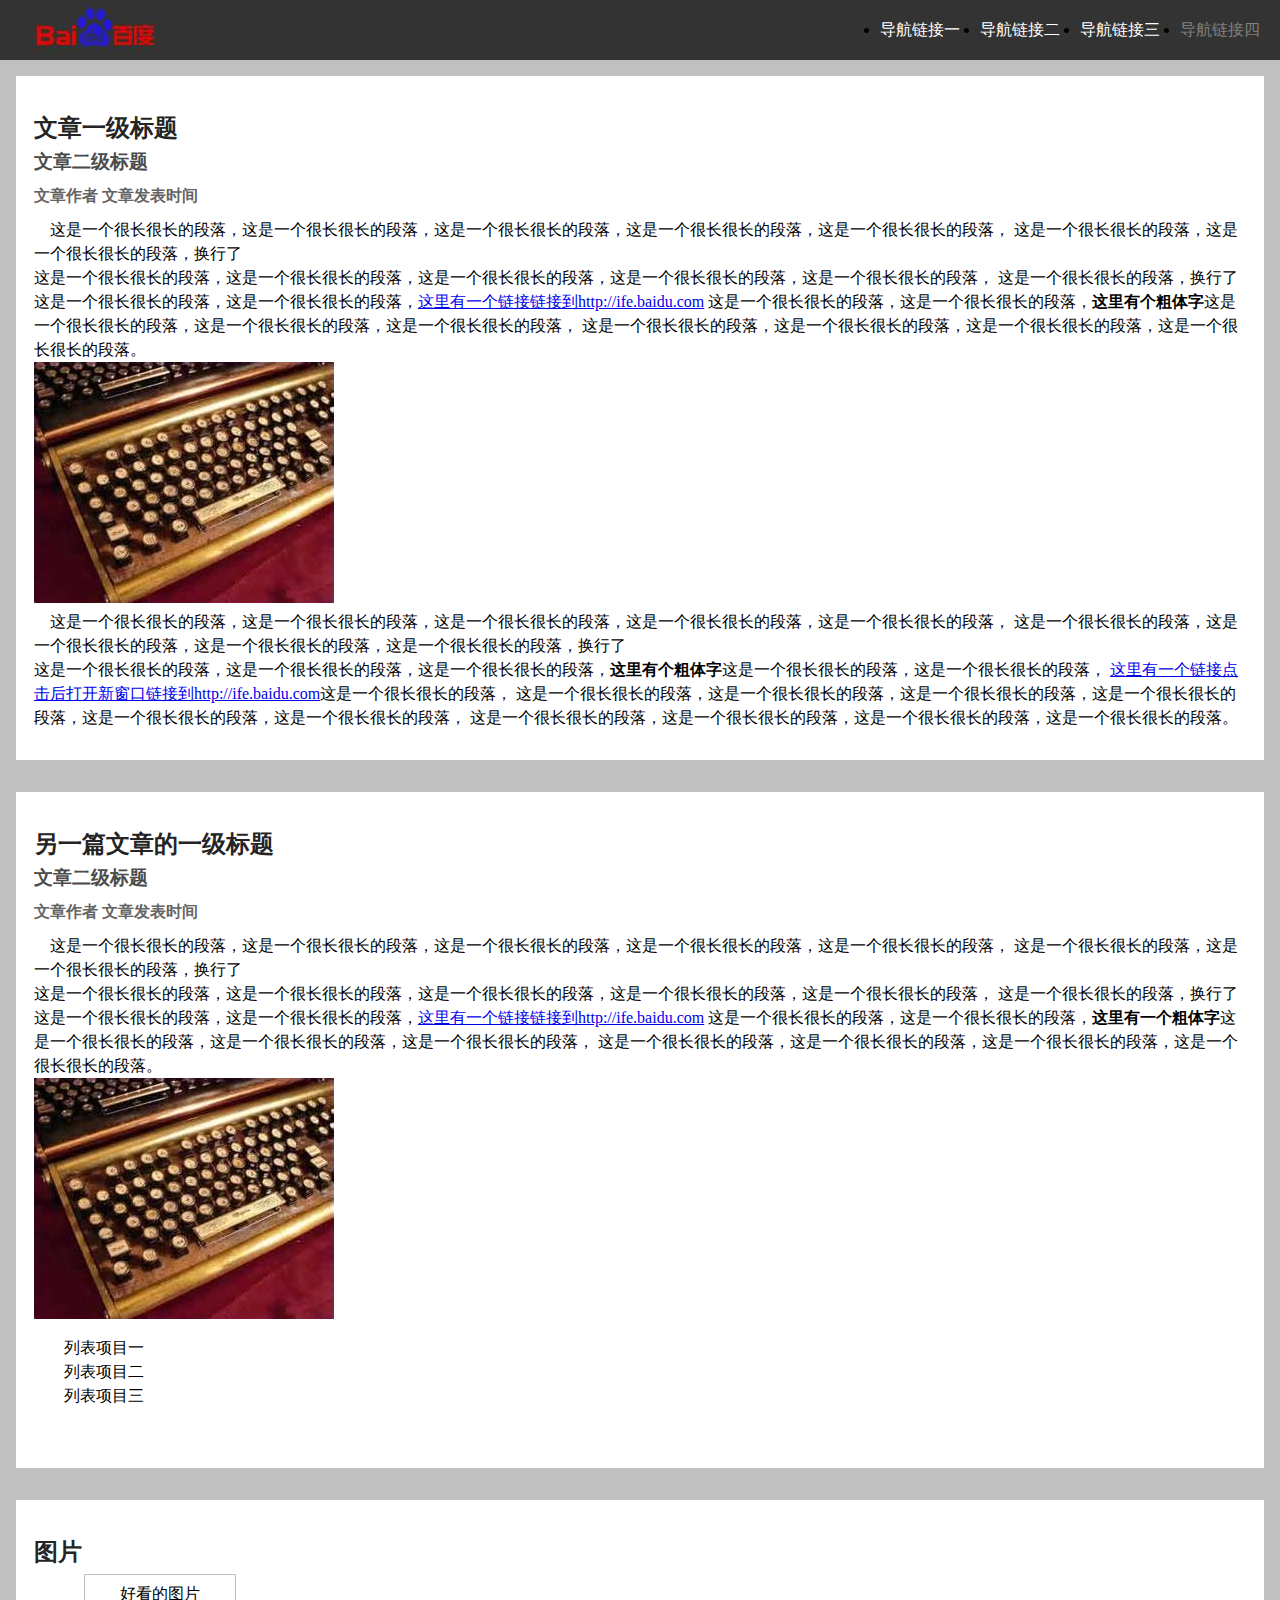
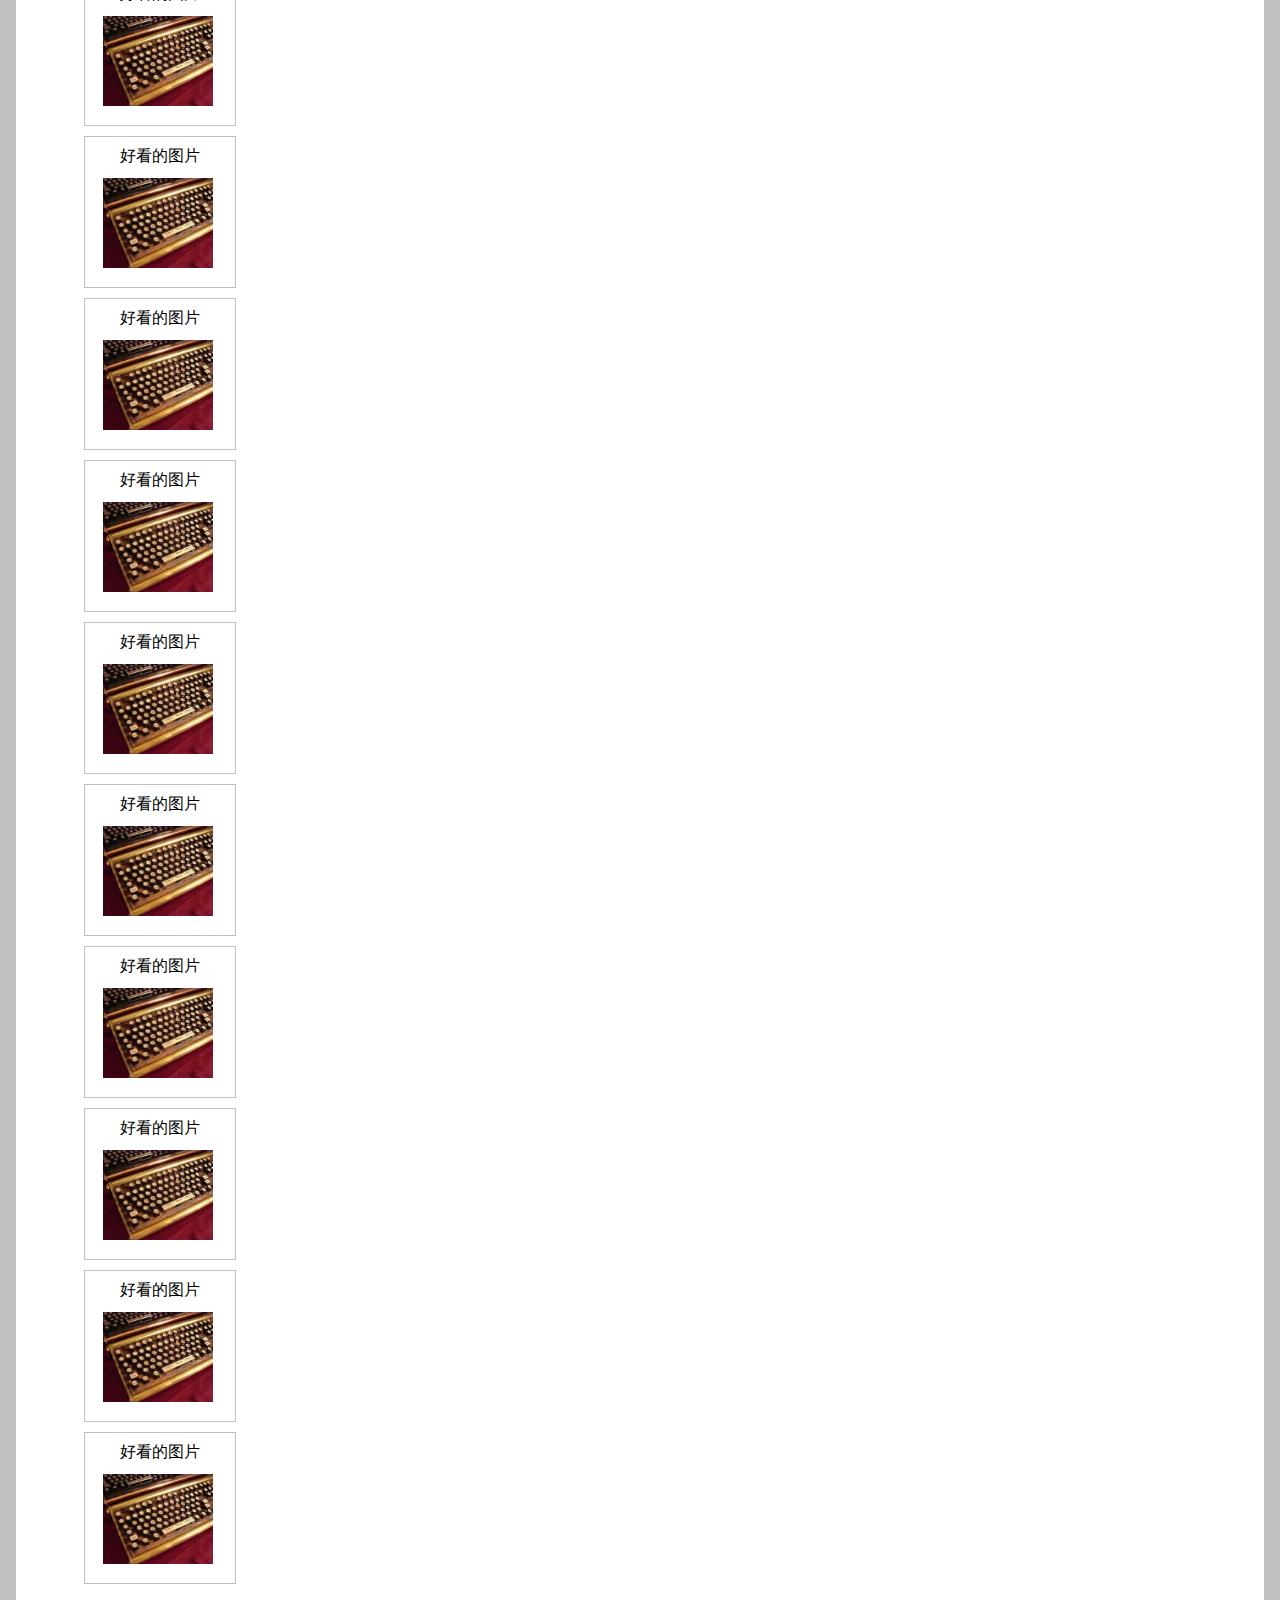
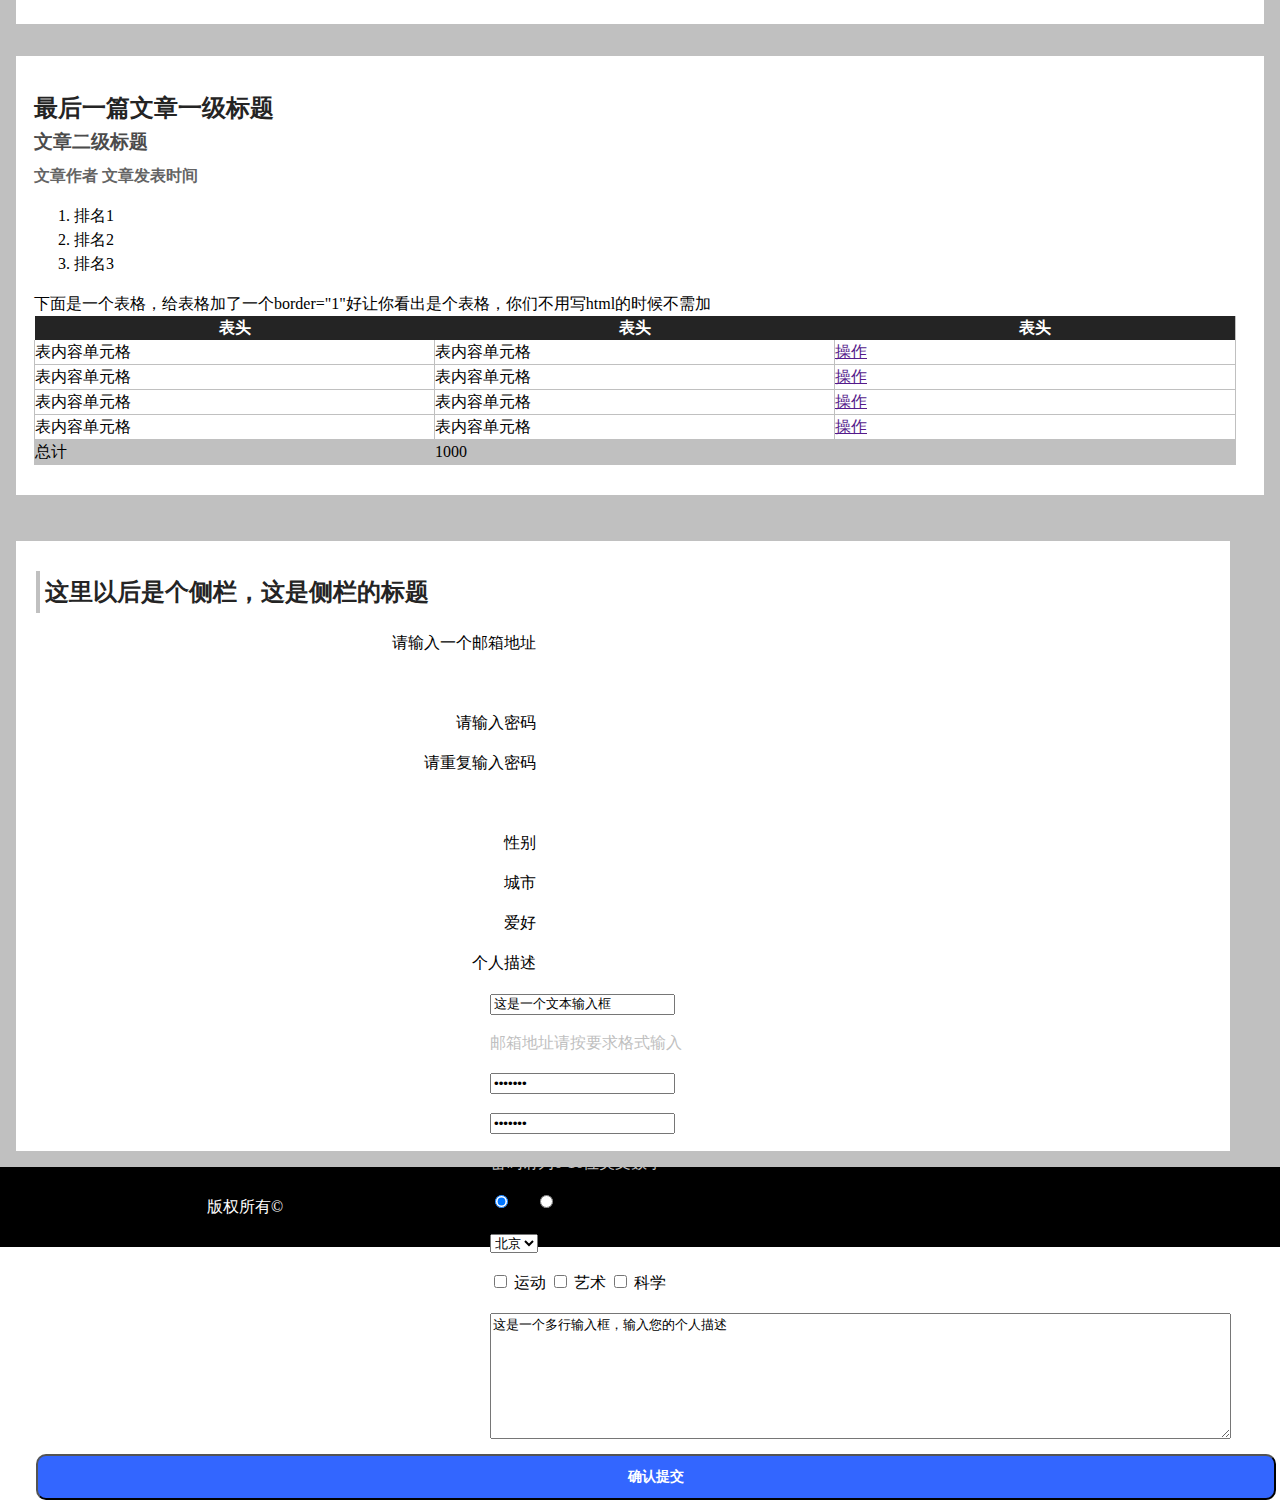
==== xiaoweixueyuan/task-2/index.html @ 4fd54af3 "add xiaoweixueyuan" ====
<!DOCTYPE html>
<html lang="en">
<head>
    <meta charset="UTF-8">
    <title>task1</title>
    <link rel="stylesheet" href="style/index.css"/>
</head>
<body>
<!--导航栏-->
    <header>
        <div ><a class="header-logo" href="http://www.baidu.com"></a></div>
        <ul class="nav">
            <li ><a class="header-link4" href="#">导航链接四</a></li>
            <li><a href="#">导航链接三</a></li>
            <li><a href="#">导航链接二</a></li>
            <li><a href="#">导航链接一</a></li>
        </ul>
    </header>
<!--第一篇文章-->
    <div class="article">
        <h2>文章一级标题</h2>
        <h3>文章二级标题</h3>
        <h4>文章作者 文章发表时间</h4>
        <p>
            &nbsp;&nbsp;&nbsp;&nbsp;这是一个很长很长的段落，这是一个很长很长的段落，这是一个很长很长的段落，这是一个很长很长的段落，这是一个很长很长的段落，
            这是一个很长很长的段落，这是一个很长很长的段落，换行了<br>
            这是一个很长很长的段落，这是一个很长很长的段落，这是一个很长很长的段落，这是一个很长很长的段落，这是一个很长很长的段落，
            这是一个很长很长的段落，换行了<br>
            这是一个很长很长的段落，这是一个很长很长的段落，<a href="http://ife.baidu.com">这里有一个链接链接到http://ife.baidu.com</a>
            这是一个很长很长的段落，这是一个很长很长的段落，<strong>这里有个粗体字</strong>这是一个很长很长的段落，这是一个很长很长的段落，这是一个很长很长的段落，
            这是一个很长很长的段落，这是一个很长很长的段落，这是一个很长很长的段落，这是一个很长很长的段落。
        </p>
            <div><img src="images/keyboard.jpg" alt="好看的图片"></div>
        <p>
            &nbsp;&nbsp;&nbsp;&nbsp;这是一个很长很长的段落，这是一个很长很长的段落，这是一个很长很长的段落，这是一个很长很长的段落，这是一个很长很长的段落，
            这是一个很长很长的段落，这是一个很长很长的段落，这是一个很长很长的段落，这是一个很长很长的段落，换行了<br>
            这是一个很长很长的段落，这是一个很长很长的段落，这是一个很长很长的段落，<strong>这里有个粗体字</strong>这是一个很长很长的段落，这是一个很长很长的段落，
            <a href="http://ife.baidu.com" target="_blank">这里有一个链接点击后打开新窗口链接到http://ife.baidu.com</a>这是一个很长很长的段落，
            这是一个很长很长的段落，这是一个很长很长的段落，这是一个很长很长的段落，这是一个很长很长的段落，这是一个很长很长的段落，这是一个很长很长的段落，
            这是一个很长很长的段落，这是一个很长很长的段落，这是一个很长很长的段落，这是一个很长很长的段落。
        </p>
    </div>
<!--第二篇文章-->
    <div class="article">
        <h2>另一篇文章的一级标题</h2>
        <h3>文章二级标题</h3>
        <h4>文章作者 文章发表时间</h4>
        <p>
            &nbsp;&nbsp;&nbsp;&nbsp;这是一个很长很长的段落，这是一个很长很长的段落，这是一个很长很长的段落，这是一个很长很长的段落，这是一个很长很长的段落，
            这是一个很长很长的段落，这是一个很长很长的段落，换行了<br>
            这是一个很长很长的段落，这是一个很长很长的段落，这是一个很长很长的段落，这是一个很长很长的段落，这是一个很长很长的段落，
            这是一个很长很长的段落，换行了<br>
            这是一个很长很长的段落，这是一个很长很长的段落，<a href="http://ife.baidu.com">这里有一个链接链接到http://ife.baidu.com</a>
            这是一个很长很长的段落，这是一个很长很长的段落，<strong>这里有一个粗体字</strong>这是一个很长很长的段落，这是一个很长很长的段落，这是一个很长很长的段落，
            这是一个很长很长的段落，这是一个很长很长的段落，这是一个很长很长的段落，这是一个很长很长的段落。
        </p>
        <div><img src="images/keyboard.jpg" alt="好看的图片"></div>
        <ul class="article-list">
            <li>列表项目一</li>
            <li>列表项目二</li>
            <li>列表项目三</li>
        </ul>
        </div>
<!--第三篇文章-->
        <div class="article">
        <h2>图片</h2>
        <div class="nice-pic">
            <p>好看的图片</p>
            <img src="images/keyboard.jpg" alt="好看的图片">
        </div>
        <div class="nice-pic">
            <p>好看的图片</p>
            <img src="images/keyboard.jpg" alt="好看的图片">
        </div>
        <div class="nice-pic">
            <p>好看的图片</p>
            <img src="images/keyboard.jpg" alt="好看的图片">
        </div>
        <div class="nice-pic">
            <p>好看的图片</p>
            <img src="images/keyboard.jpg" alt="好看的图片">
        </div>
        <div class="nice-pic">
            <p>好看的图片</p>
            <img src="images/keyboard.jpg" alt="好看的图片">
        </div>
        <div class="nice-pic">
            <p>好看的图片</p>
            <img src="images/keyboard.jpg" alt="好看的图片">
        </div>
        <div class="nice-pic">
            <p>好看的图片</p>
            <img src="images/keyboard.jpg" alt="好看的图片">
        </div>
        <div class="nice-pic">
            <p>好看的图片</p>
            <img src="images/keyboard.jpg" alt="好看的图片">
        </div>
        <div class="nice-pic">
            <p>好看的图片</p>
            <img src="images/keyboard.jpg" alt="好看的图片">
        </div>
        <div class="nice-pic">
            <p>好看的图片</p>
            <img src="images/keyboard.jpg" alt="好看的图片">
        </div>
    </div>
<!--最后一篇文章-->
        <div class="article">
        <h2>最后一篇文章一级标题</h2>
        <h3>文章二级标题</h3>
        <h4>文章作者 文章发表时间</h4>
        <ol>
            <li>排名1</li>
            <li>排名2</li>
            <li>排名3</li>
        </ol>
        <p>下面是一个表格，给表格加了一个border="1"好让你看出是个表格，你们不用写html的时候不需加</p>
        <table class="article-table">
            <tr>
                <th>表头</th>
                <th>表头</th>
                <th  class="opera">表头</th>
            </tr>
            <tr>
                <td>表内容单元格</td>
                <td>表内容单元格</td>
                <td class="opera"><a href="">操作</a></td>
            </tr>
            <tr>
                <td>表内容单元格</td>
                <td>表内容单元格</td>
                <td class="opera"><a href="">操作</a></td>
            </tr>
            <tr>
                <td>表内容单元格</td>
                <td>表内容单元格</td>
                <td class="opera"><a href="">操作</a></td>
            </tr>
            <tr>
                <td>表内容单元格</td>
                <td>表内容单元格</td>
                <td class="opera"><a href="">操作</a></td>
            </tr>
            <tr class="total">
                <td>总计</td>
                <td  class="opera" colspan="2" rowspan="1">1000</td>
            </tr>
        </table>
        </div>

        <div class="sidebar">
            <h2>这里以后是个侧栏，这是侧栏的标题</h2>
            <div class="left-div">
                <p>请输入一个邮箱地址</p>
                <p>&nbsp;</p>
                <p>请输入密码</p>
                <p>请重复输入密码</p>
                <p>&nbsp;</p>
                <p>性别</p>
                <p>城市</p>
                <p>爱好</p>
                <p>个人描述</p>
            </div>
            <div class="right-div">
                <p><input type="text" value="这是一个文本输入框"></p>
                <p class="remind">邮箱地址请按要求格式输入</p>
                <p><input type="password" value="*******" ></p>
                <p><input type="password" value="*******"></p>
                <p class="remind">密码请为6-16位英文数字</p>
                <p>
                    <input type="radio" id="man" name="gender" checked="checked">
                    <label for="man">男</label>
                    <input type="radio" id="woman" name="gender">
                    <label for="woman">女</label>
                </p>
                <p>
                    <select>
                        <option value="bejing">北京</option>
                        <option value="nanjing">南京</option>
                    </select>
                </p>
                <p>
                    <input type="checkbox" id="sport">
                    <label for="sport">运动</label>
                    <input type="checkbox" id="art">
                    <label for="art">艺术</label>
                    <input type="checkbox" id="science">
                    <label for="science">科学</label>
                </p>
                <p>
                    <textarea id="content" rows="8" cols="90">这是一个多行输入框，输入您的个人描述</textarea>
                </p>
            </div>
            <p class="sidebar-submit">
                <button type="button" >确认提交</button>
            </p>
        </div>


    <footer>版权所有©</footer>
</body>
</html>
---- xiaoweixueyuan/task-2/style/index.css ----
/*重置*/
body,div,ul,li,h1,h2,h3,h4,h5,h6,p,a,table,tr,td,th{
    margin:0;
    padding:0;
    font-family: "黑体";
}

/*导航栏*/
header{
    height:60px;
    background-color:#333;
}
.header-logo{
    float:left;
    width:127px;
    height:46px;
    margin-top:5px;
    margin-left:30px;
    background:url(../images/baidu-logo.jpg);
}
header .nav li{
    float:right;
    margin-right:20px;
    line-height:60px;
    color:black;
}
header .nav a{
    color:white;
    text-decoration: none;
}
header .nav .header-link4{
    color:#808080;
}


/*文章*/
h2{
    margin:10px 0;
    color:#242424;
}
h3{
    margin:10px 0;
    color:#4b4b4b;
}
h4{
    margin:10px 0;
    color:#646464;
}
.article{
    padding:30px 18px;
    border:16px solid #c0c0c0;
    line-height:24px;
}
.article .article-list{
    list-style: none;
    margin:10px 0px 30px 30px;
}
.article .picture{
    margin:0;
}

/*十张图片文章*/
.article .nice-pic{
    width:150px;
    height:150px;
    margin:10px 0 10px 50px;
    border:1px solid #c0c0c0;

}
.article .nice-pic p{
    text-align: center;
    line-height:38px;
}
.article .nice-pic img{
    width:110px;
    height:90px;
    margin:3px 16px 16px 18px;
}

/*表格*/
.article-table{
    border-collapse: collapse;
}
.article-table th{
    width:400px;
    background-color: #242424;
    color:white;
}
.article-table td{
    border-bottom: 1px solid #c0c0c0;
    border-left: 1px solid #c0c0c0;
}
.article-table .opera{
    border-right:1px solid #c0c0c0;
}

.article-table .total{
    background-color: #c0c0c0;
}
/*侧栏*/
.sidebar{
    position:relative;
    height:570px;
    padding:20px;
    border-top:30px solid #c0c0c0;
    border-right:50px solid #c0c0c0;
    border-bottom:16px solid #c0c0c0;
    border-left:16px solid #c0c0c0;
}
.sidebar h2{
    padding:5px;
    border-left: 4px solid #c0c0c0;
}
.sidebar p{
    line-height: 40px;
}
.sidebar .remind{
    color:#c0c0c0;
}
.sidebar .left-div{
    width:500px;
    float:left;
    text-align: right;
}
.sidebar .right-div{
    width:720px;
    float:right;
}
.sidebar textarea{
    margin-top:10px;
}
.sidebar button{
    font-size:14px;
    font-weight: bold;
    height:46px;
    width:1240px;
    background:#3366ff repeat-x;
    color:white;
    text-align: center;
    border-radius: 10px;
}


/*页脚*/
footer{
    height:80px;
    line-height: 80px;
    text-align: center;
    background-color:#000;
    color:white;
}
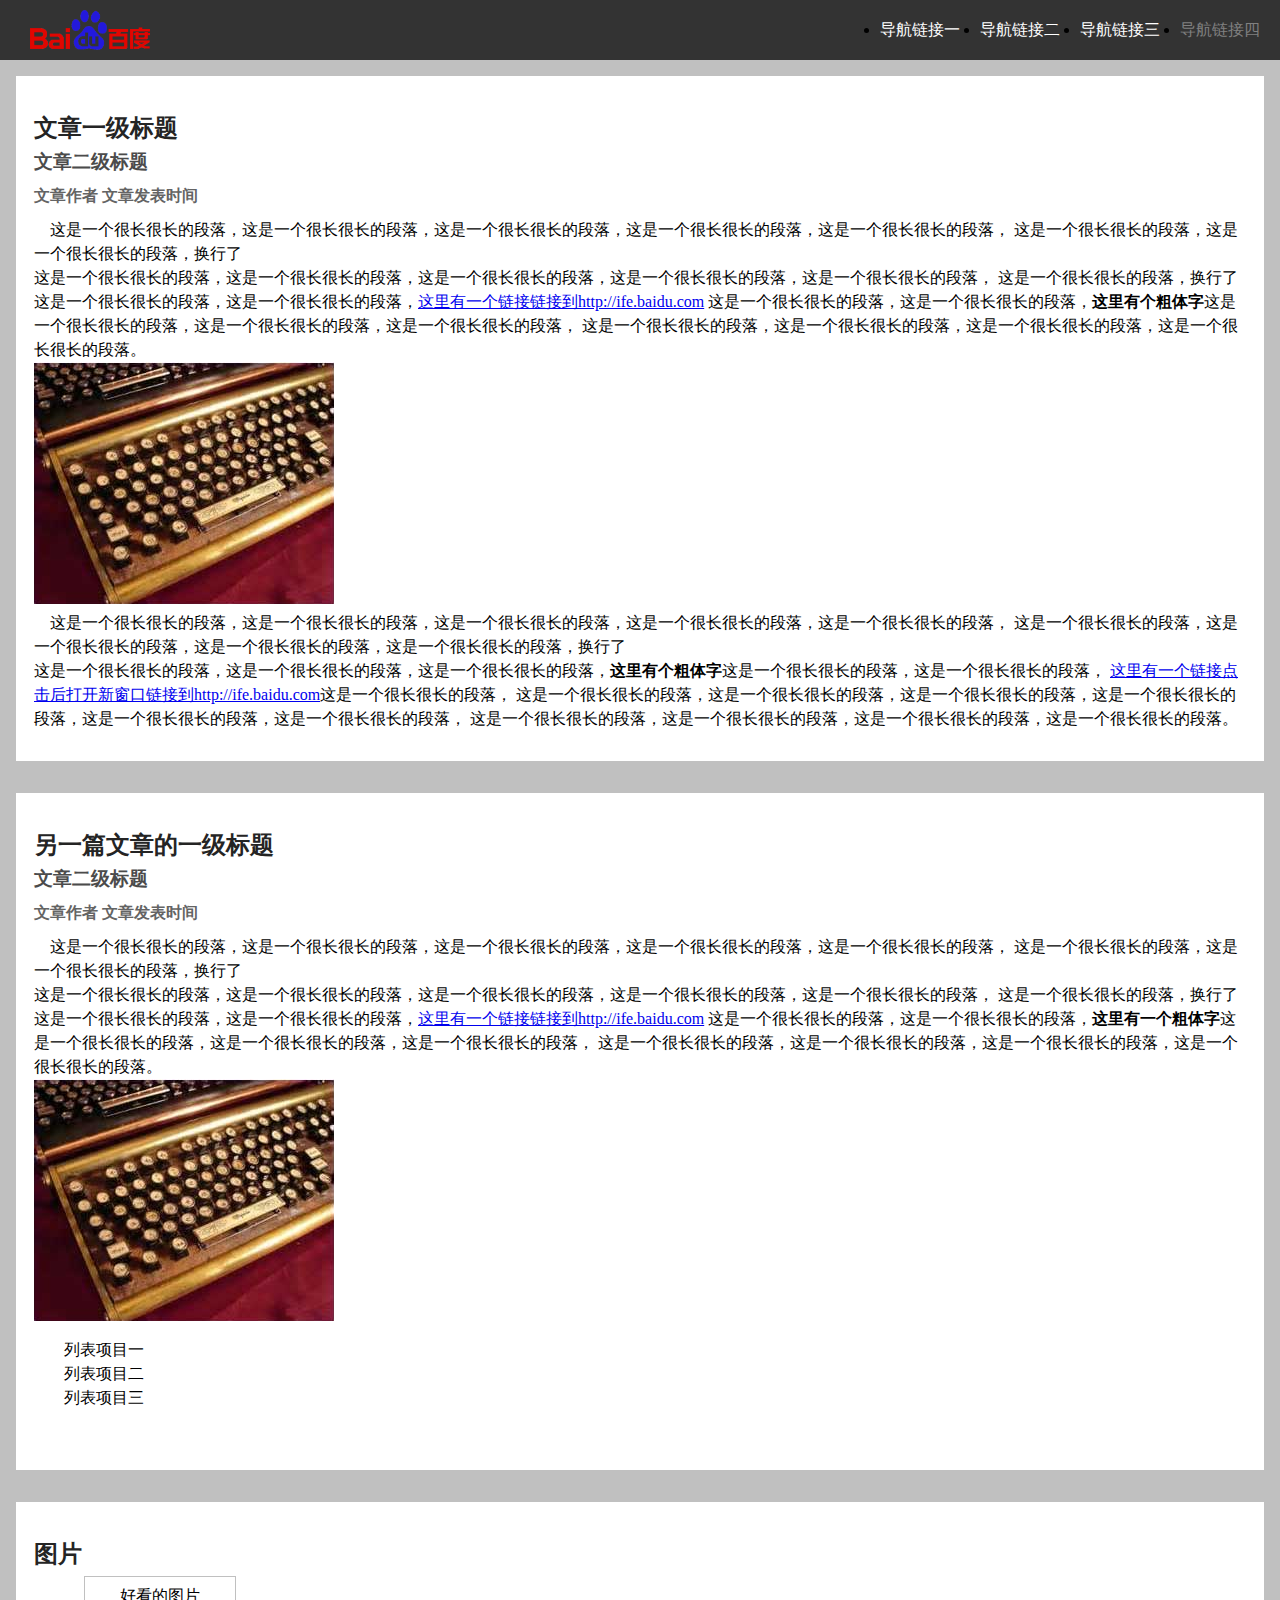
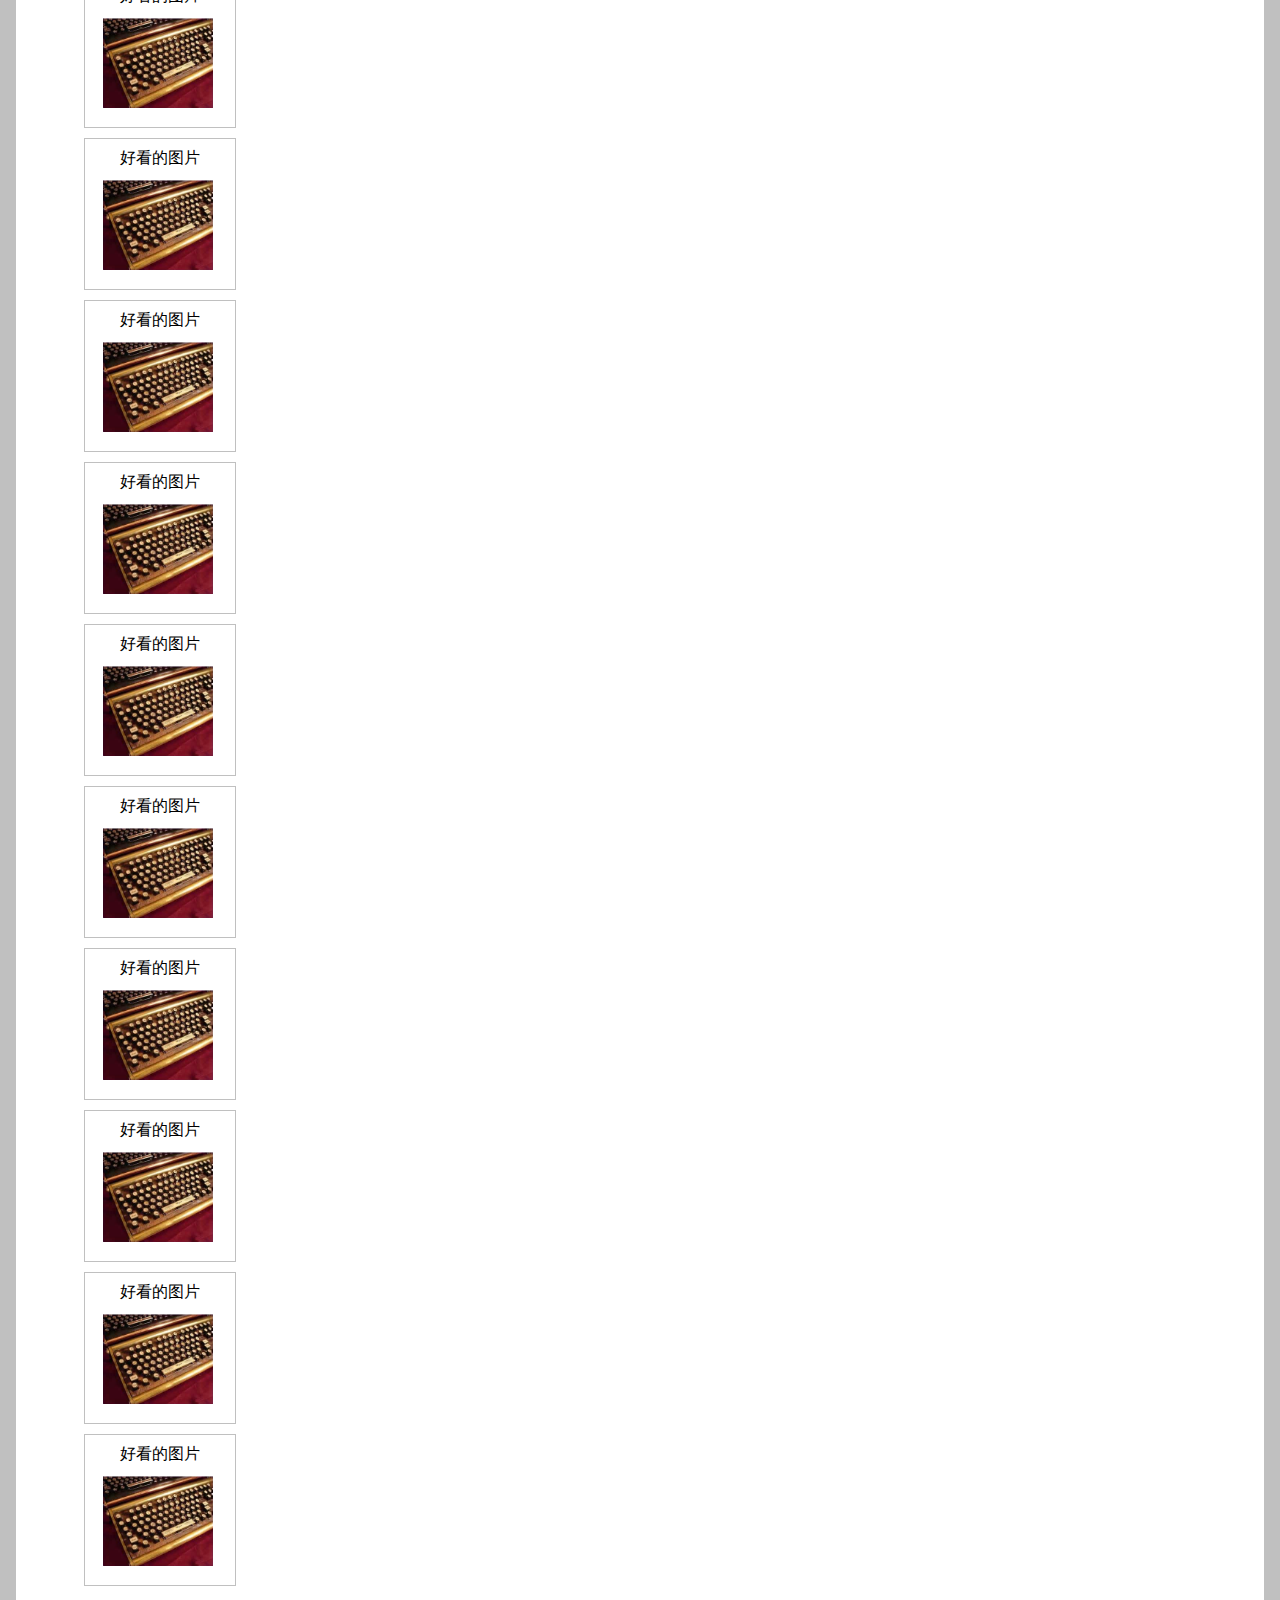
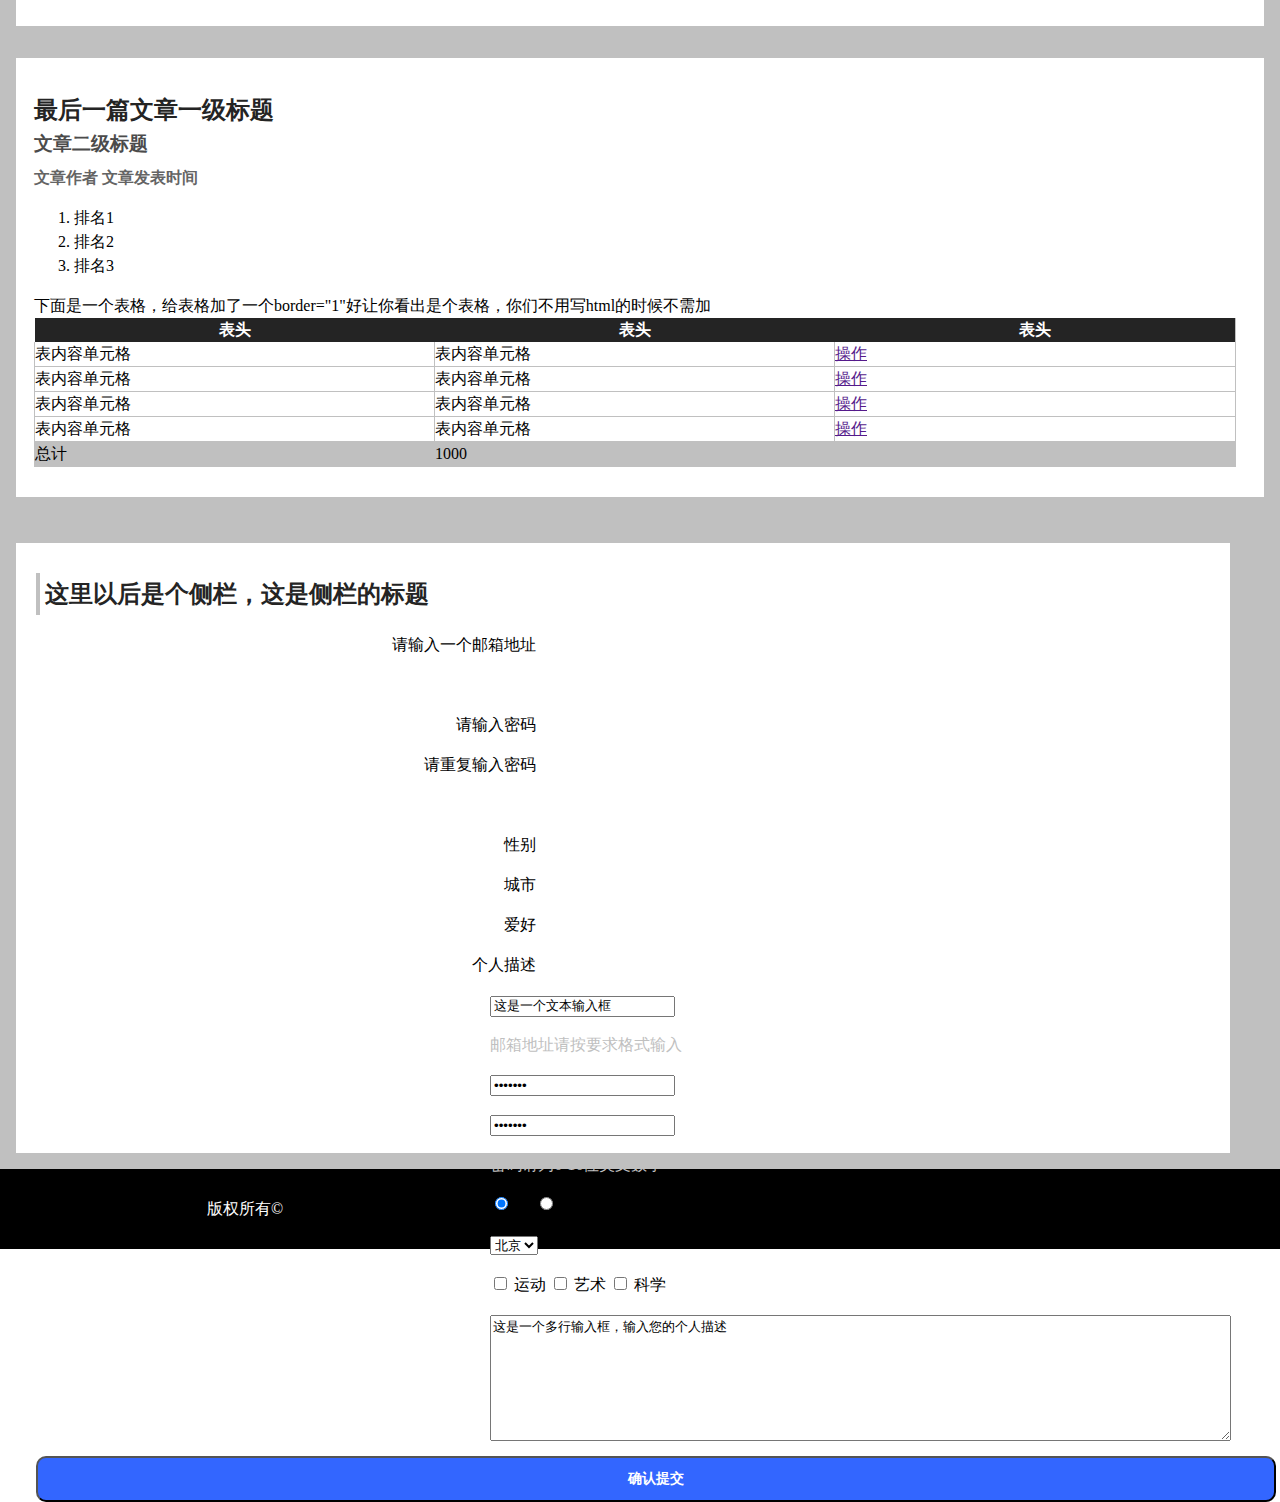
==== commit 4fe65e25: "change task-2" ====
--- a/xiaoweixueyuan/task-2/index.html
+++ b/xiaoweixueyuan/task-2/index.html
@@ -8,7 +8,7 @@
 <body>
 <!--导航栏-->
     <header>
-        <div ><a class="header-logo" href="http://www.baidu.com"></a></div>
+        <div ><a class="header-logo" href="http://www.baidu.com"><img src="img/baidu-logo.png"></a></div>
         <ul class="nav">
             <li ><a class="header-link4" href="#">导航链接四</a></li>
             <li><a href="#">导航链接三</a></li>
@@ -30,7 +30,7 @@
             这是一个很长很长的段落，这是一个很长很长的段落，<strong>这里有个粗体字</strong>这是一个很长很长的段落，这是一个很长很长的段落，这是一个很长很长的段落，
             这是一个很长很长的段落，这是一个很长很长的段落，这是一个很长很长的段落，这是一个很长很长的段落。
         </p>
-            <div><img src="images/keyboard.jpg" alt="好看的图片"></div>
+            <div><img src="img/keyboard.png" alt="好看的图片"></div>
         <p>
             &nbsp;&nbsp;&nbsp;&nbsp;这是一个很长很长的段落，这是一个很长很长的段落，这是一个很长很长的段落，这是一个很长很长的段落，这是一个很长很长的段落，
             这是一个很长很长的段落，这是一个很长很长的段落，这是一个很长很长的段落，这是一个很长很长的段落，换行了<br>
@@ -54,7 +54,7 @@
             这是一个很长很长的段落，这是一个很长很长的段落，<strong>这里有一个粗体字</strong>这是一个很长很长的段落，这是一个很长很长的段落，这是一个很长很长的段落，
             这是一个很长很长的段落，这是一个很长很长的段落，这是一个很长很长的段落，这是一个很长很长的段落。
         </p>
-        <div><img src="images/keyboard.jpg" alt="好看的图片"></div>
+        <div><img src="img/keyboard.png" alt="好看的图片"></div>
         <ul class="article-list">
             <li>列表项目一</li>
             <li>列表项目二</li>
@@ -66,43 +66,43 @@
         <h2>图片</h2>
         <div class="nice-pic">
             <p>好看的图片</p>
-            <img src="images/keyboard.jpg" alt="好看的图片">
-        </div>
-        <div class="nice-pic">
-            <p>好看的图片</p>
-            <img src="images/keyboard.jpg" alt="好看的图片">
-        </div>
-        <div class="nice-pic">
-            <p>好看的图片</p>
-            <img src="images/keyboard.jpg" alt="好看的图片">
-        </div>
-        <div class="nice-pic">
-            <p>好看的图片</p>
-            <img src="images/keyboard.jpg" alt="好看的图片">
-        </div>
-        <div class="nice-pic">
-            <p>好看的图片</p>
-            <img src="images/keyboard.jpg" alt="好看的图片">
-        </div>
-        <div class="nice-pic">
-            <p>好看的图片</p>
-            <img src="images/keyboard.jpg" alt="好看的图片">
-        </div>
-        <div class="nice-pic">
-            <p>好看的图片</p>
-            <img src="images/keyboard.jpg" alt="好看的图片">
-        </div>
-        <div class="nice-pic">
-            <p>好看的图片</p>
-            <img src="images/keyboard.jpg" alt="好看的图片">
-        </div>
-        <div class="nice-pic">
-            <p>好看的图片</p>
-            <img src="images/keyboard.jpg" alt="好看的图片">
-        </div>
-        <div class="nice-pic">
-            <p>好看的图片</p>
-            <img src="images/keyboard.jpg" alt="好看的图片">
+            <img src="img/keyboard.png" alt="好看的图片">
+        </div>
+        <div class="nice-pic">
+            <p>好看的图片</p>
+            <img src="img/keyboard.png" alt="好看的图片">
+        </div>
+        <div class="nice-pic">
+            <p>好看的图片</p>
+            <img src="img/keyboard.png" alt="好看的图片">
+        </div>
+        <div class="nice-pic">
+            <p>好看的图片</p>
+            <img src="img/keyboard.png" alt="好看的图片">
+        </div>
+        <div class="nice-pic">
+            <p>好看的图片</p>
+            <img src="img/keyboard.png" alt="好看的图片">
+        </div>
+        <div class="nice-pic">
+            <p>好看的图片</p>
+            <img src="img/keyboard.png" alt="好看的图片">
+        </div>
+        <div class="nice-pic">
+            <p>好看的图片</p>
+            <img src="img/keyboard.png" alt="好看的图片">
+        </div>
+        <div class="nice-pic">
+            <p>好看的图片</p>
+            <img src="img/keyboard.png" alt="好看的图片">
+        </div>
+        <div class="nice-pic">
+            <p>好看的图片</p>
+            <img src="img/keyboard.png" alt="好看的图片">
+        </div>
+        <div class="nice-pic">
+            <p>好看的图片</p>
+            <img src="img/keyboard.png" alt="好看的图片">
         </div>
     </div>
 <!--最后一篇文章-->
--- a/xiaoweixueyuan/task-2/style/index.css
+++ b/xiaoweixueyuan/task-2/style/index.css
@@ -10,13 +10,13 @@
     height:60px;
     background-color:#333;
 }
-.header-logo{
+
+.header-logo img{
     float:left;
-    width:127px;
-    height:46px;
-    margin-top:5px;
+    width:120px;
+    height:40px;
+    margin-top:10px;
     margin-left:30px;
-    background:url(../images/baidu-logo.jpg);
 }
 header .nav li{
     float:right;
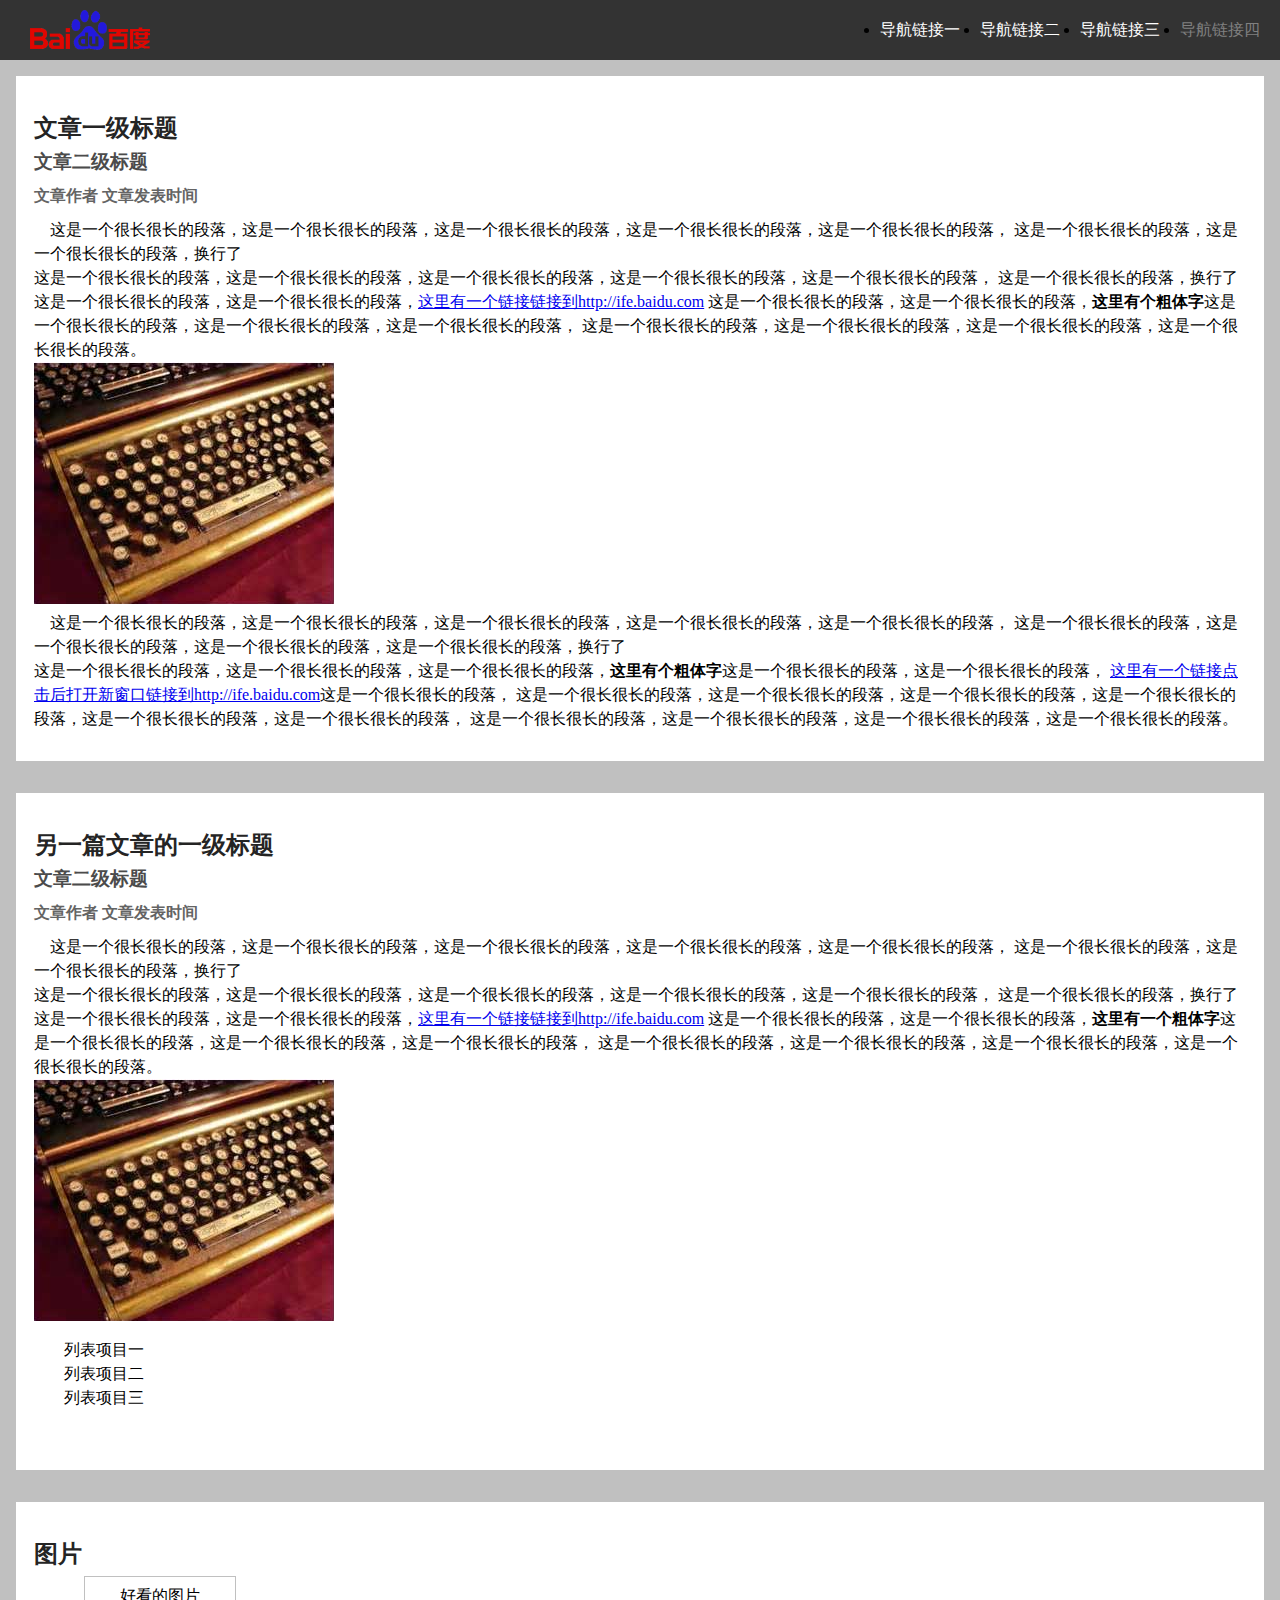
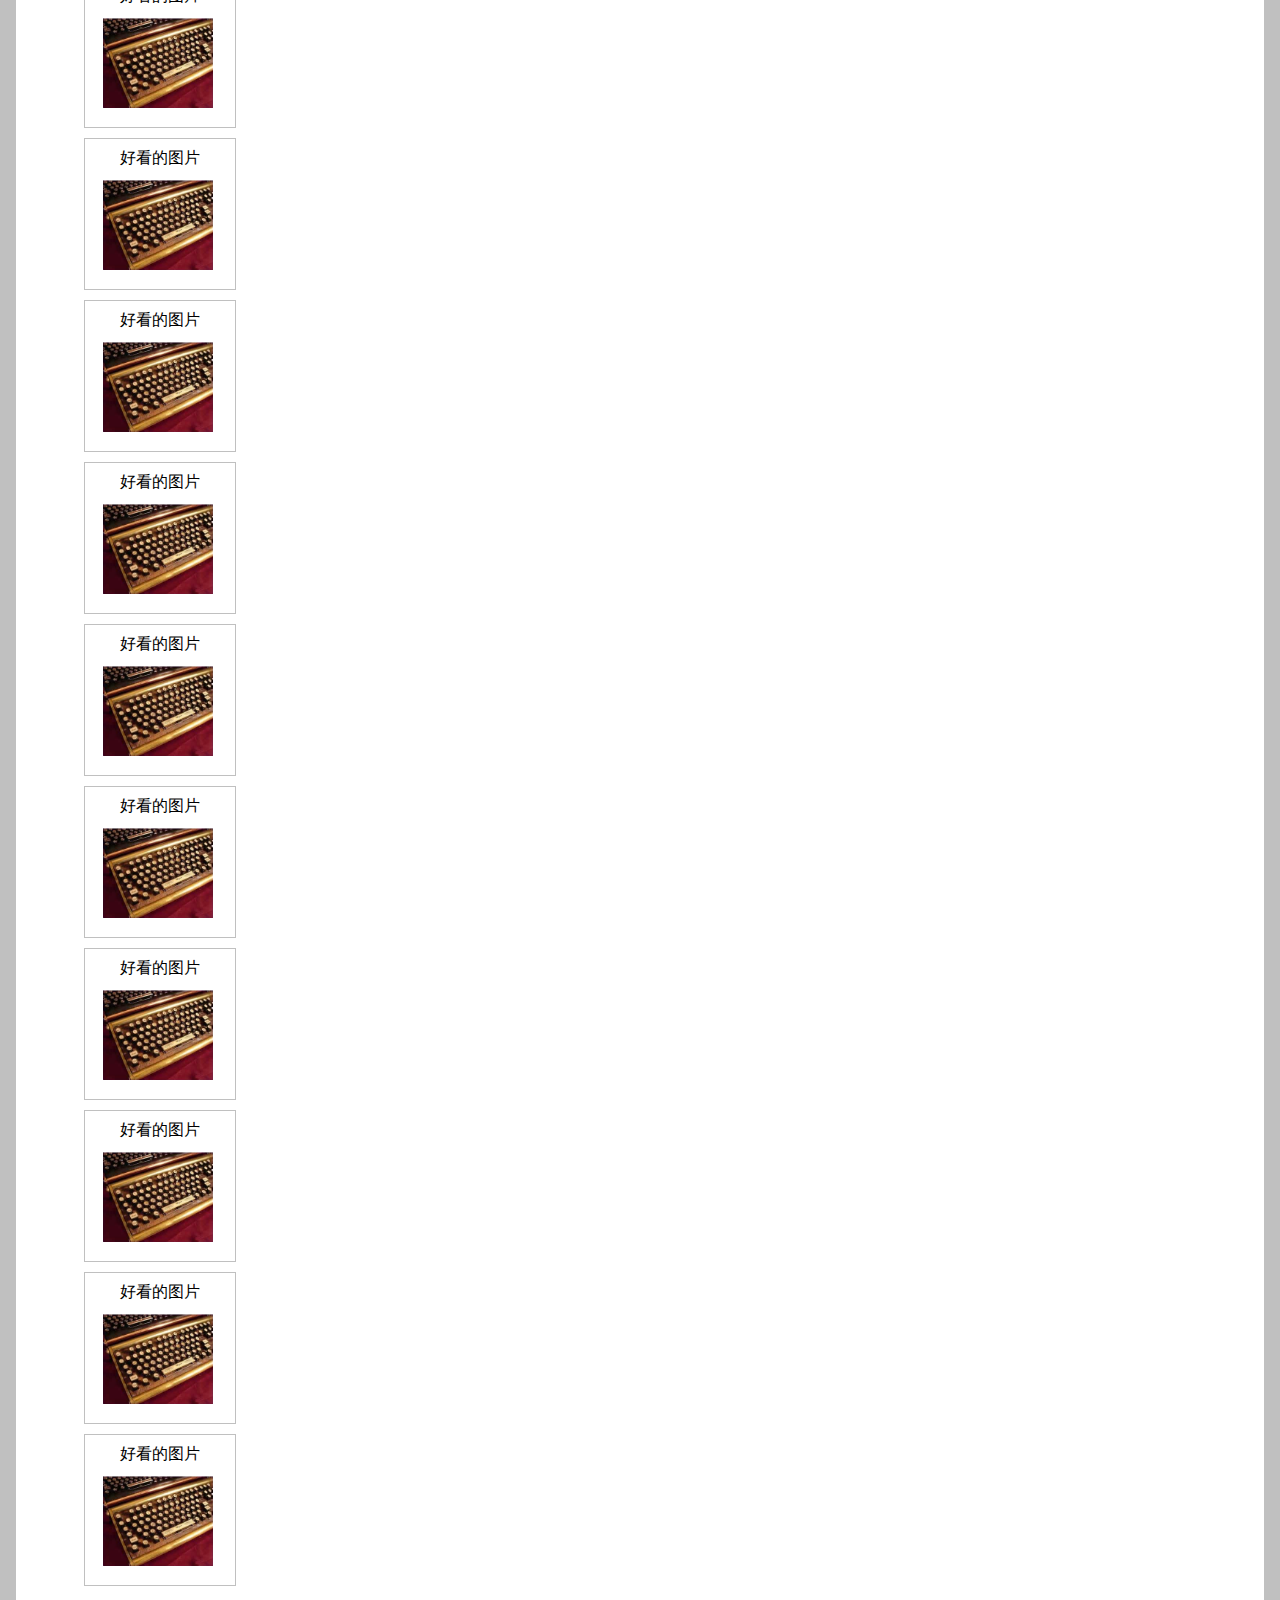
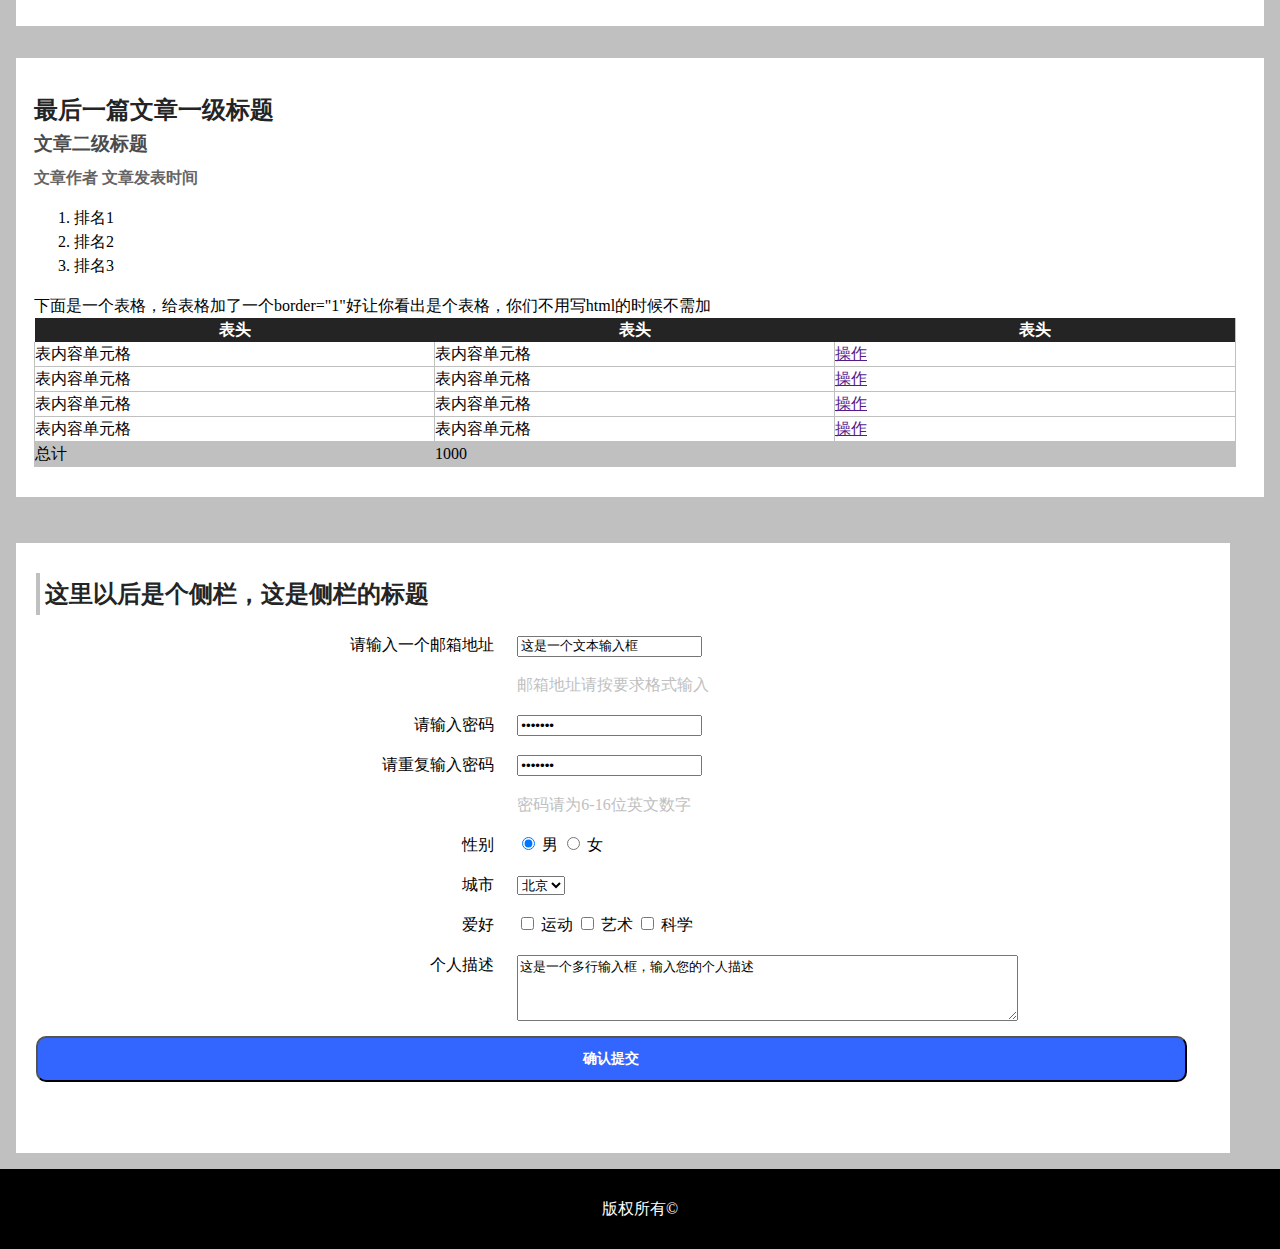
==== commit 2ec6191a: "add xiaowei-task-2" ====
--- a/xiaoweixueyuan/task-2/index.html
+++ b/xiaoweixueyuan/task-2/index.html
@@ -2,7 +2,7 @@
 <html lang="en">
 <head>
     <meta charset="UTF-8">
-    <title>task1</title>
+    <title>xiaowei-task2</title>
     <link rel="stylesheet" href="style/index.css"/>
 </head>
 <body>
@@ -189,7 +189,7 @@
                     <label for="science">科学</label>
                 </p>
                 <p>
-                    <textarea id="content" rows="8" cols="90">这是一个多行输入框，输入您的个人描述</textarea>
+                    <textarea id="content" rows="4" cols="60">这是一个多行输入框，输入您的个人描述</textarea>
                 </p>
             </div>
             <p class="sidebar-submit">
--- a/xiaoweixueyuan/task-2/style/index.css
+++ b/xiaoweixueyuan/task-2/style/index.css
@@ -118,12 +118,12 @@
     color:#c0c0c0;
 }
 .sidebar .left-div{
-    width:500px;
+    width:39%;
     float:left;
     text-align: right;
 }
 .sidebar .right-div{
-    width:720px;
+    width:59%;
     float:right;
 }
 .sidebar textarea{
@@ -133,7 +133,7 @@
     font-size:14px;
     font-weight: bold;
     height:46px;
-    width:1240px;
+    width:98%;
     background:#3366ff repeat-x;
     color:white;
     text-align: center;
